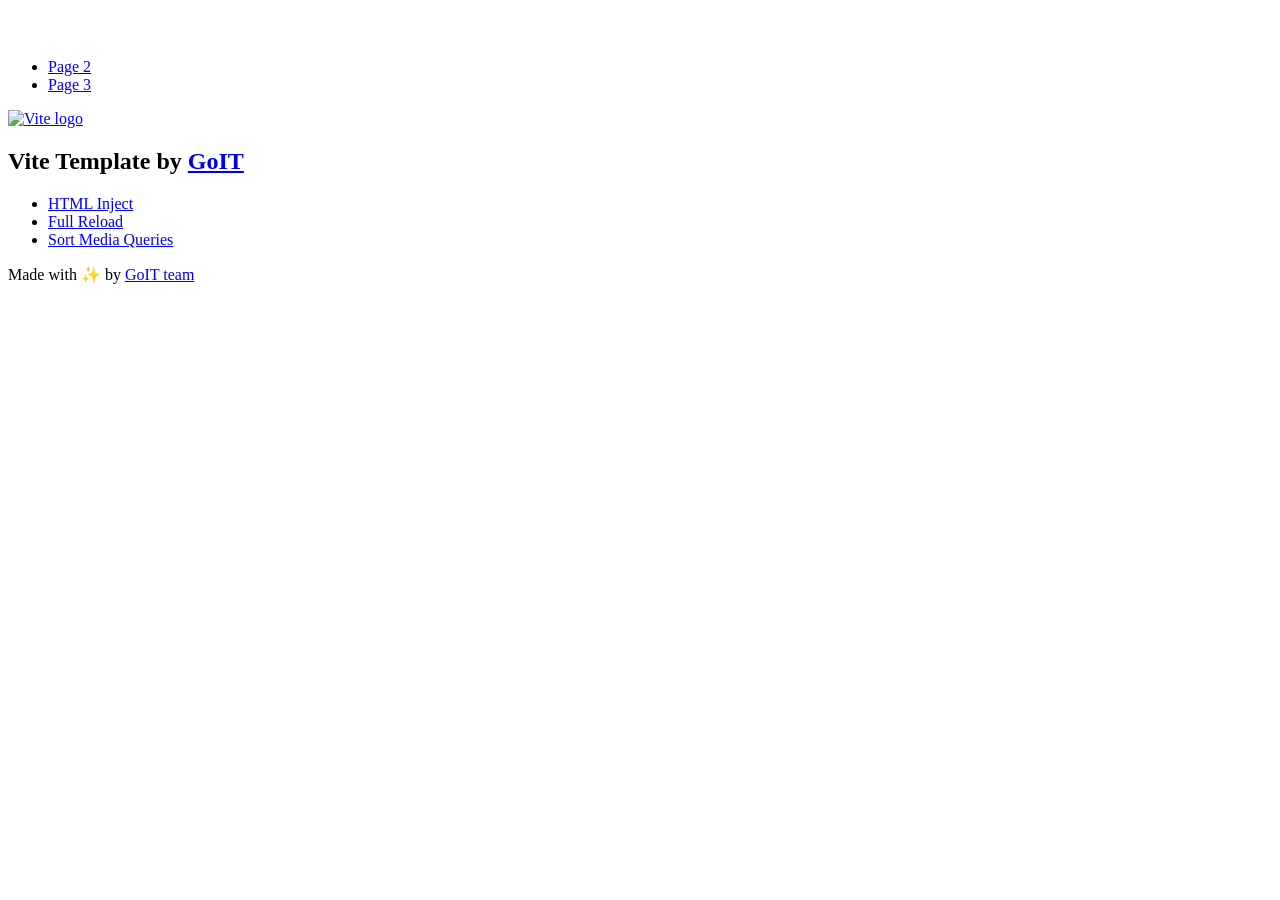
==== index.html @ a5c23d83 "Deploying to gh-pages from @ komar1811/goit-js-hw-11@0603f564abf0554e7c8a8b15da3ec5183a00ea54 🚀" ====
<!DOCTYPE html>
<html lang="en">
  <head>
    <meta charset="UTF-8" />
    <link rel="icon" type="image/svg+xml" href="/goit-js-hw-11/favicon.svg" />
    <meta name="viewport" content="width=device-width, initial-scale=1.0" />
    <title>Vanilla App Template</title>
    <script type="module" crossorigin src="/goit-js-hw-11/index.js"></script>
    <link rel="stylesheet" crossorigin href="/goit-js-hw-11/assets/styles-DvPDDfy5.css">
  </head>
  <body>
    <header class="header">
  <div class="container">
    <nav class="nav">
      <a class="nav-logo" href="./index.html" aria-label="Site logo">
        <svg class="nav-logo-icon" width="100" height="30">
          <use href="/goit-js-hw-11/assets/sprite-E8vg0sBb.svg#logo"></use>
        </svg>
      </a>
      <ul class="nav-list">
        <li class="nav-item">
          <a class="nav-link {=$highlight-act}" href="./page-2.html">Page 2</a>
        </li>
        <li class="nav-item">
          <a class="nav-link {=$highlight-curr}" href="./page-3.html">Page 3</a>
        </li>
      </ul>
    </nav>
  </div>
</header>


    <main>
      <!-- Loads the specified .html file -->
      <section class="vite-promo">
  <div class="container">
    <div class="vite-promo-thumb">
      <a
        class="vite-promo-link"
        href="https://vitejs.dev/"
        target="_blank"
        rel="noopener noreferrer"
        aria-label="Link to Vite official website"
        title="Vite.js  build tool"
      >
        <!-- Path to images as from index.html file -->
        <img
          class="pic"
          src="/goit-js-hw-11/assets/vite-logo-9o_aqrTe.png"
          alt="Vite logo"
          width="640"
          height="640"
        />
      </a>
    </div>
    <h1 class="main-title">
      <span class="main-title-gradient">Vite</span>
      Template by
      <a
        class="main-title-link"
        href="https://github.com/goitacademy/vanilla-app-template"
        target="_blank"
        rel="noopener noreferrer"
      >
        GoIT
      </a>
    </h1>
  </div>
</section>

      <article class="badges">
  <div class="container">
    <ul class="badges-list">
      <li class="badges-item">
        <a
          class="badges-link"
          href="https://www.npmjs.com/package/vite-plugin-html-inject"
          target="_blank"
          rel="noopener noreferrer"
        >
          HTML Inject
        </a>
      </li>
      <li class="badges-item">
        <a
          class="badges-link"
          href="https://www.npmjs.com/package/vite-plugin-full-reload"
          target="_blank"
          rel="noopener noreferrer"
        >
          Full Reload
        </a>
      </li>
      <li class="badges-item">
        <a
          class="badges-link"
          href="https://www.npmjs.com/package/postcss-sort-media-queries"
          target="_blank"
          rel="noopener noreferrer"
        >
          Sort Media Queries
        </a>
      </li>
    </ul>
  </div>
</article>

    </main>

    <footer class="footer">
  <div class="container">
    <p class="footer-desc">
      Made with ✨ by
      <a
        class="footer-link"
        href="https://goit.global/ua/"
        target="_blank"
        rel="noopener noreferrer"
      >
        GoIT team
      </a>
    </p>
  </div>
</footer>


  </body>
</html>
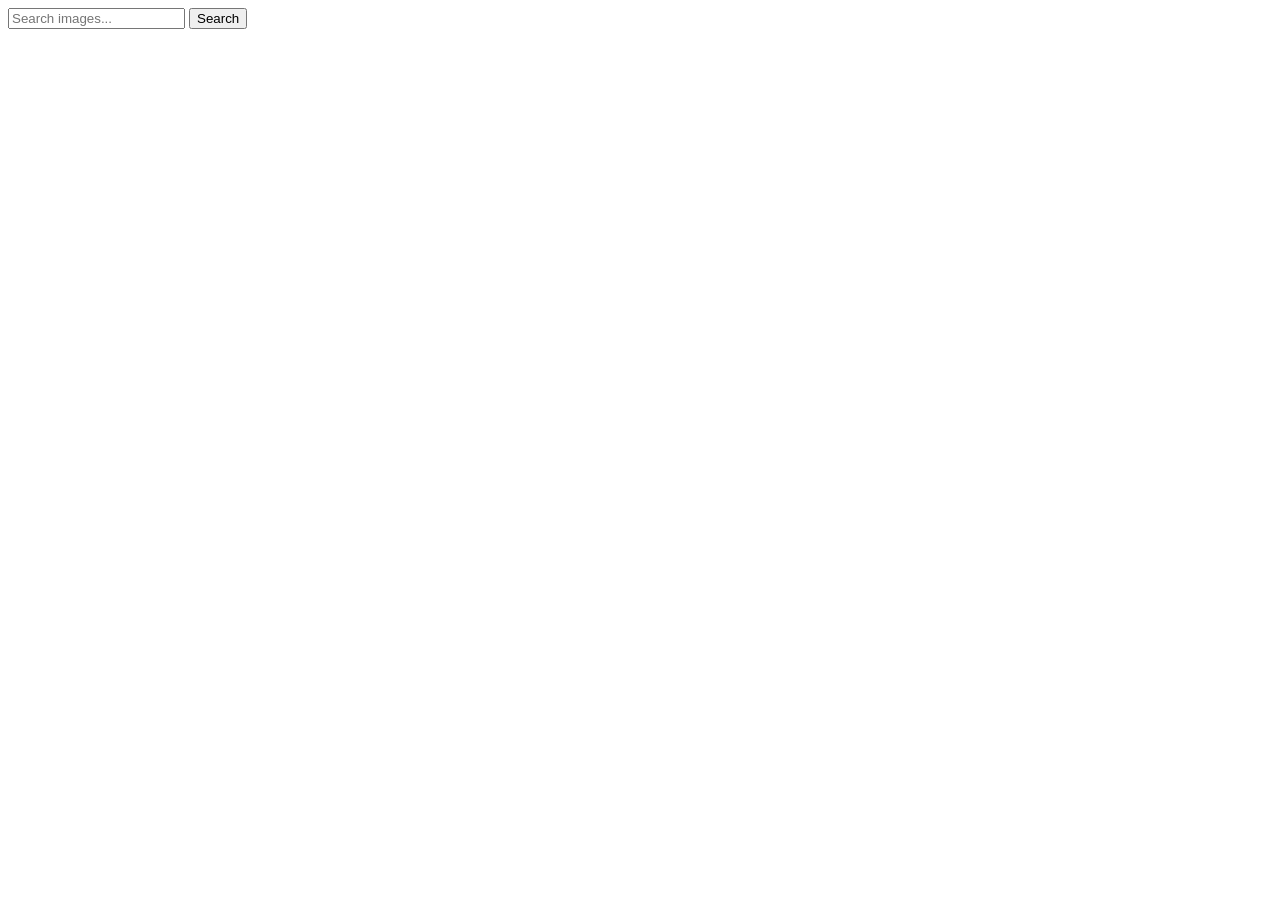
==== commit 120e3356: "Deploying to gh-pages from @ komar1811/goit-js-hw-11@fa36ce84034eca376d6bbd051ff9e9f4cbc39c56 🚀" ====
--- a/index.html
+++ b/index.html
@@ -6,123 +6,29 @@
     <meta name="viewport" content="width=device-width, initial-scale=1.0" />
     <title>Vanilla App Template</title>
     <script type="module" crossorigin src="/goit-js-hw-11/index.js"></script>
-    <link rel="stylesheet" crossorigin href="/goit-js-hw-11/assets/styles-DvPDDfy5.css">
+    <link rel="modulepreload" crossorigin href="/goit-js-hw-11/assets/vendor-CesYmgD5.js">
+    <link rel="stylesheet" crossorigin href="/goit-js-hw-11/assets/vendor-CWKLx11g.css">
+    <link rel="stylesheet" crossorigin href="/goit-js-hw-11/assets/index-CELoMRdh.css">
   </head>
   <body>
-    <header class="header">
-  <div class="container">
-    <nav class="nav">
-      <a class="nav-logo" href="./index.html" aria-label="Site logo">
-        <svg class="nav-logo-icon" width="100" height="30">
-          <use href="/goit-js-hw-11/assets/sprite-E8vg0sBb.svg#logo"></use>
-        </svg>
-      </a>
-      <ul class="nav-list">
-        <li class="nav-item">
-          <a class="nav-link {=$highlight-act}" href="./page-2.html">Page 2</a>
-        </li>
-        <li class="nav-item">
-          <a class="nav-link {=$highlight-curr}" href="./page-3.html">Page 3</a>
-        </li>
-      </ul>
-    </nav>
-  </div>
-</header>
-
 
     <main>
-      <!-- Loads the specified .html file -->
-      <section class="vite-promo">
-  <div class="container">
-    <div class="vite-promo-thumb">
-      <a
-        class="vite-promo-link"
-        href="https://vitejs.dev/"
-        target="_blank"
-        rel="noopener noreferrer"
-        aria-label="Link to Vite official website"
-        title="Vite.js  build tool"
-      >
-        <!-- Path to images as from index.html file -->
-        <img
-          class="pic"
-          src="/goit-js-hw-11/assets/vite-logo-9o_aqrTe.png"
-          alt="Vite logo"
-          width="640"
-          height="640"
-        />
-      </a>
-    </div>
-    <h1 class="main-title">
-      <span class="main-title-gradient">Vite</span>
-      Template by
-      <a
-        class="main-title-link"
-        href="https://github.com/goitacademy/vanilla-app-template"
-        target="_blank"
-        rel="noopener noreferrer"
-      >
-        GoIT
-      </a>
-    </h1>
-  </div>
-</section>
-
-      <article class="badges">
-  <div class="container">
-    <ul class="badges-list">
-      <li class="badges-item">
-        <a
-          class="badges-link"
-          href="https://www.npmjs.com/package/vite-plugin-html-inject"
-          target="_blank"
-          rel="noopener noreferrer"
-        >
-          HTML Inject
-        </a>
-      </li>
-      <li class="badges-item">
-        <a
-          class="badges-link"
-          href="https://www.npmjs.com/package/vite-plugin-full-reload"
-          target="_blank"
-          rel="noopener noreferrer"
-        >
-          Full Reload
-        </a>
-      </li>
-      <li class="badges-item">
-        <a
-          class="badges-link"
-          href="https://www.npmjs.com/package/postcss-sort-media-queries"
-          target="_blank"
-          rel="noopener noreferrer"
-        >
-          Sort Media Queries
-        </a>
-      </li>
-    </ul>
-  </div>
-</article>
-
+      <div class="container">
+        <form class="search-form">
+          <label>
+          <input
+            class="search-form-input"
+            type="text"
+            required
+            name="search-text"
+            placeholder="Search images..."
+          />
+          </label>
+          <button class="search-form-button" type="submit">Search</button>
+        </form>
+      </div>
+      <ul class="gallery"></ul>
     </main>
-
-    <footer class="footer">
-  <div class="container">
-    <p class="footer-desc">
-      Made with ✨ by
-      <a
-        class="footer-link"
-        href="https://goit.global/ua/"
-        target="_blank"
-        rel="noopener noreferrer"
-      >
-        GoIT team
-      </a>
-    </p>
-  </div>
-</footer>
-
 
   </body>
 </html>
